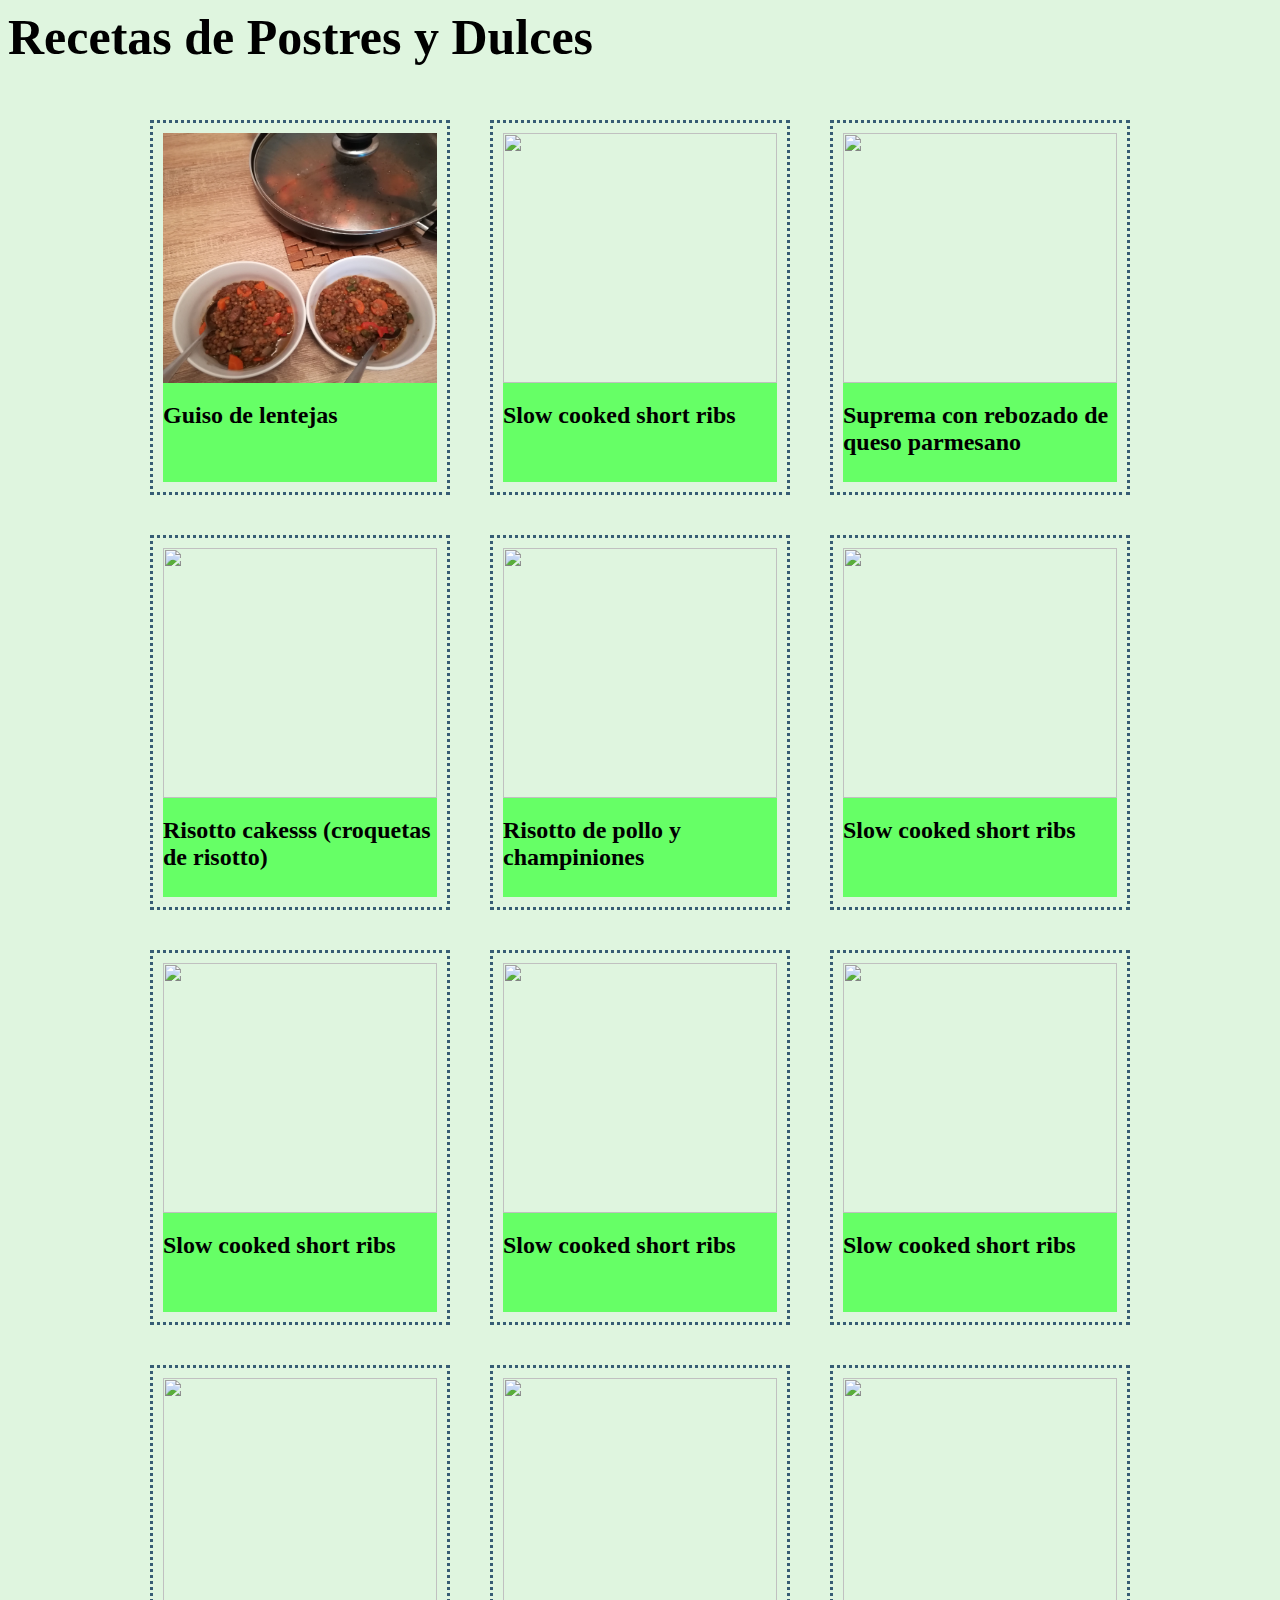
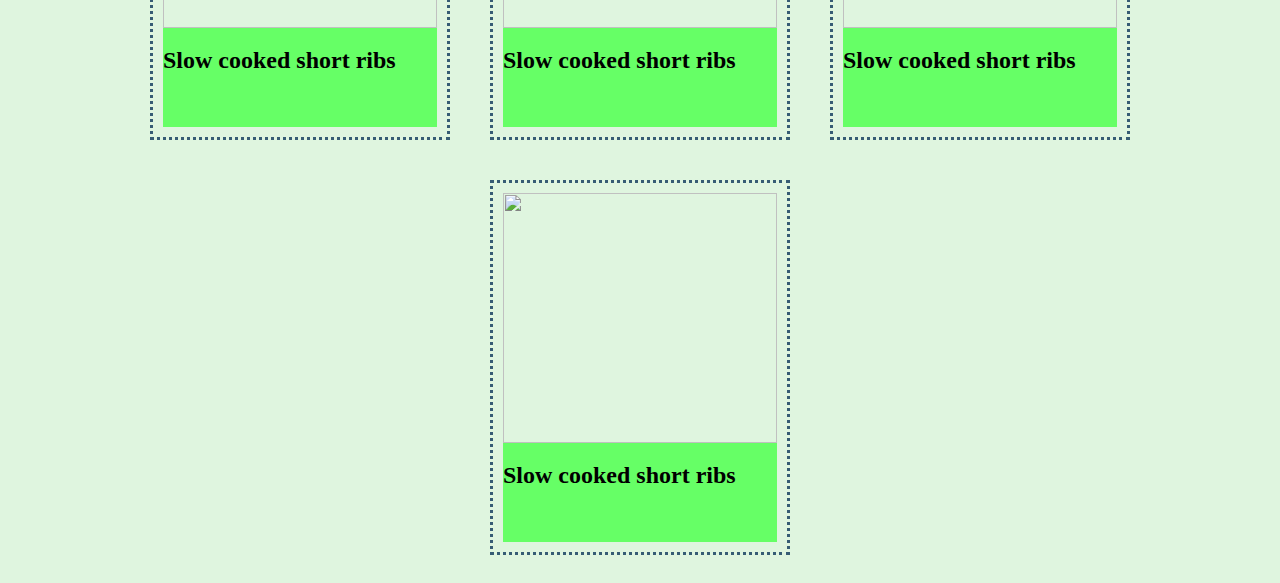
==== categoria-listado-template.html @ 38b561d3 "UPDATES categoria-listado-template" ====
<html>

<head>
    <meta charset="utf-8">
    <title>Recetario - Recetas de Postres y Dulces</title>
    <link rel="stylesheet" type="text/css" href="reset.css" />
    <link rel="stylesheet" type="text/css" href="style.css" />
    <link href="https://fonts.googleapis.com/css?family=Poppins:400,600" rel="stylesheet">
    <link href="https://fonts.googleapis.com/css?family=Work+Sans" rel="stylesheet">
    <script src="https://kit.fontawesome.com/07258a0b4c.js" crossorigin="anonymous"></script>
    <meta name="viewport" content="width=device-width, initial-scale=1.0">
</head>

<body>

    <div class="container">

        <header>
            <h1 class="header"> Recetas de Postres y Dulces<h1>
        </header>

        <main class="flex-grid">
            <div class="col" class="recipe a">
                <img src="./Imagenes/GuisoLentejasP.jpg" />
                <div class="footer-receta">
                    <h2>Guiso de lentejas</h2>
                </div>
            </div>

            <div class="col" class="recipe b">
                <img src="./Braised ShortRibsP.jpg" />
                <div class="footer-receta">
                    <h2>Slow cooked short ribs</h2>
                </div>
            </div>

            <div class="col" class="recipe c">
                <img src="./PolloCrumble ParmesanoP.jpg" />
                <div class="footer-receta">
                    <h2>Suprema con rebozado de queso parmesano</h2> 
                </div>
            </div>

            <div class="col" class="recipe d">
                <img src="./RisottoCakesP.jpg" />
                <div class="footer-receta">
                    <h2>Risotto cakesss (croquetas de risotto)</h2>
                </div>
            </div>

            <div class="col" class="recipe e">
                <img src="./RisottoPolloChampP.jpg" />
                <div class="footer-receta">
                    <h2>Risotto de pollo y champiniones</h2>
                </div>
            </div>

            <div class="col" class="recipe f">
                <img src="./Braised ShortRibsP.jpg" />
                <div class="footer-receta">
                    <h2>Slow cooked short ribs</h2>
                </div>
            </div>

            <div class="col" class="recipe e">
                <img src="./Braised ShortRibsP.jpg" />
                <div class="footer-receta">
                    <h2>Slow cooked short ribs</h2>
                </div>
            </div>

            <div class="col" class="recipe f">
                <img src="./Braised ShortRibsP.jpg" />
                <div class="footer-receta">
                    <h2>Slow cooked short ribs</h2>
                </div>
            </div>

            <div class="col" class="recipe a">
                <img src="./Braised ShortRibsP.jpg" />
                <div class="footer-receta">
                    <h2>Slow cooked short ribs</h2>
                </div>
            </div>

            <div class="col" class="recipe b">
                <img src="./Braised ShortRibsP.jpg" />
                <div class="footer-receta">
                    <h2>Slow cooked short ribs</h2>
                </div>
            </div>

            <div class="col" class="recipe c">
                <img src="./Braised ShortRibsP.jpg" />
                <div class="footer-receta">
                    <h2>Slow cooked short ribs</h2>
                </div>
            </div>

            <div class="col" class="recipe d">
                <img src="./Braised ShortRibsP.jpg" />
                <div class="footer-receta">
                    <h2>Slow cooked short ribs</h2>
                </div>
            </div>

            <div class="col" class="recipe e">
                <img src="./Braised ShortRibsP.jpg" />
                <div class="footer-receta">
                    <h2>Slow cooked short ribs</h2>
                </div>
            </div>
        </main>

        <footer>

        </footer>

    </div>
</body>

</html>
---- style.css ----
:root {
  --main-bg-color:  #dff5df;
  --bg-secondary: #66ff66;
}

* {
  box-sizing: border-box;
}

.container-principal {
  margin: auto;
}

.flex-grid {
  display: block;
  flex-wrap: wrap;
  flex-direction: row;
  justify-content: center;

  /* grid-template-columns: 300px;
    grid-template-rows: 350px;
    grid-gap: 15px;
    margin-top: 44px;
    grid-auto-rows: 350px;
    justify-items: center;
    justify-content: center;
    align-items: stretch;
    align-content: center;
    grid-auto-flow: row;  
    padding: 10px 19px 0px 19px;
    justify-self: stretch; */
}

.flex-grid > div {
  margin: 20px;
  height: 375px;
  width: 300px;
  border-style: dotted;
  border-color: #365c74;
  border-width: 5px;
  padding: 10px;
}

.recipe {
  box-shadow: 0 8px 8px 0 rgba(0, 0, 0, 0.5);
}

img {
  width: 100%;
  height: 250px;
}

.footer-receta {
  background-color: var(--bg-secondary);
  height: calc(100% - 250px);
  display: flex;
  flex-direction: column;
  justify-content: space-between;
}

.nombre-receta {
  font-family: 'Roboto', sans-serif;
  font-size: 16px;
  font-weight: 600;
  letter-spacing: 0.3px;
  text-align: left;
  color: #365c74;
  padding: 10px 0px 0px 10px;
  margin: 0px;
  line-height: 1.4;
}

.fa-clock {
  padding-left: 10px;
  width: 22px;
  height: auto;
  color: #000000;
}

.mins {
  display: inline-block;
  font-family: 'Roboto', sans-serif;
  font-size: 12px;
  font-weight: 500;
  letter-spacing: 0.3px;
  text-align: left;
  color: #4a4a4a;
  position: relative;
  padding-left: 7px;
}

body {background-color: var(--main-bg-color);}


/* For tablets: */
@media only screen and (min-width: 600px) {
}

/* For desktop: */
@media only screen and (min-width: 768px) {
  .flex-grid {
    display: flex;
    flex-wrap: wrap;
    flex-direction: row;
    justify-content: center;

    /* grid-template-columns: repeat(4, 300px);
    grid-template-rows: 350px;
    grid-auto-columns: 300px;
    padding: 10px 19px 0px 19px;
    justify-self: stretch; */
  }

  .flex-grid > div {
    margin: 20px;
    height: 375px;
    width: 300px;
    border-style: dotted;
    border-color: #365c74;
    border-width: 3px;
    padding: 10px;
  }

  h1.header {
    font-size: 50px;
  }

  .footer-receta:hover > h2 {
    font-size: 18px;
  }

  .footer-receta:hover {
    background-color: #b1ffde;
  }
}
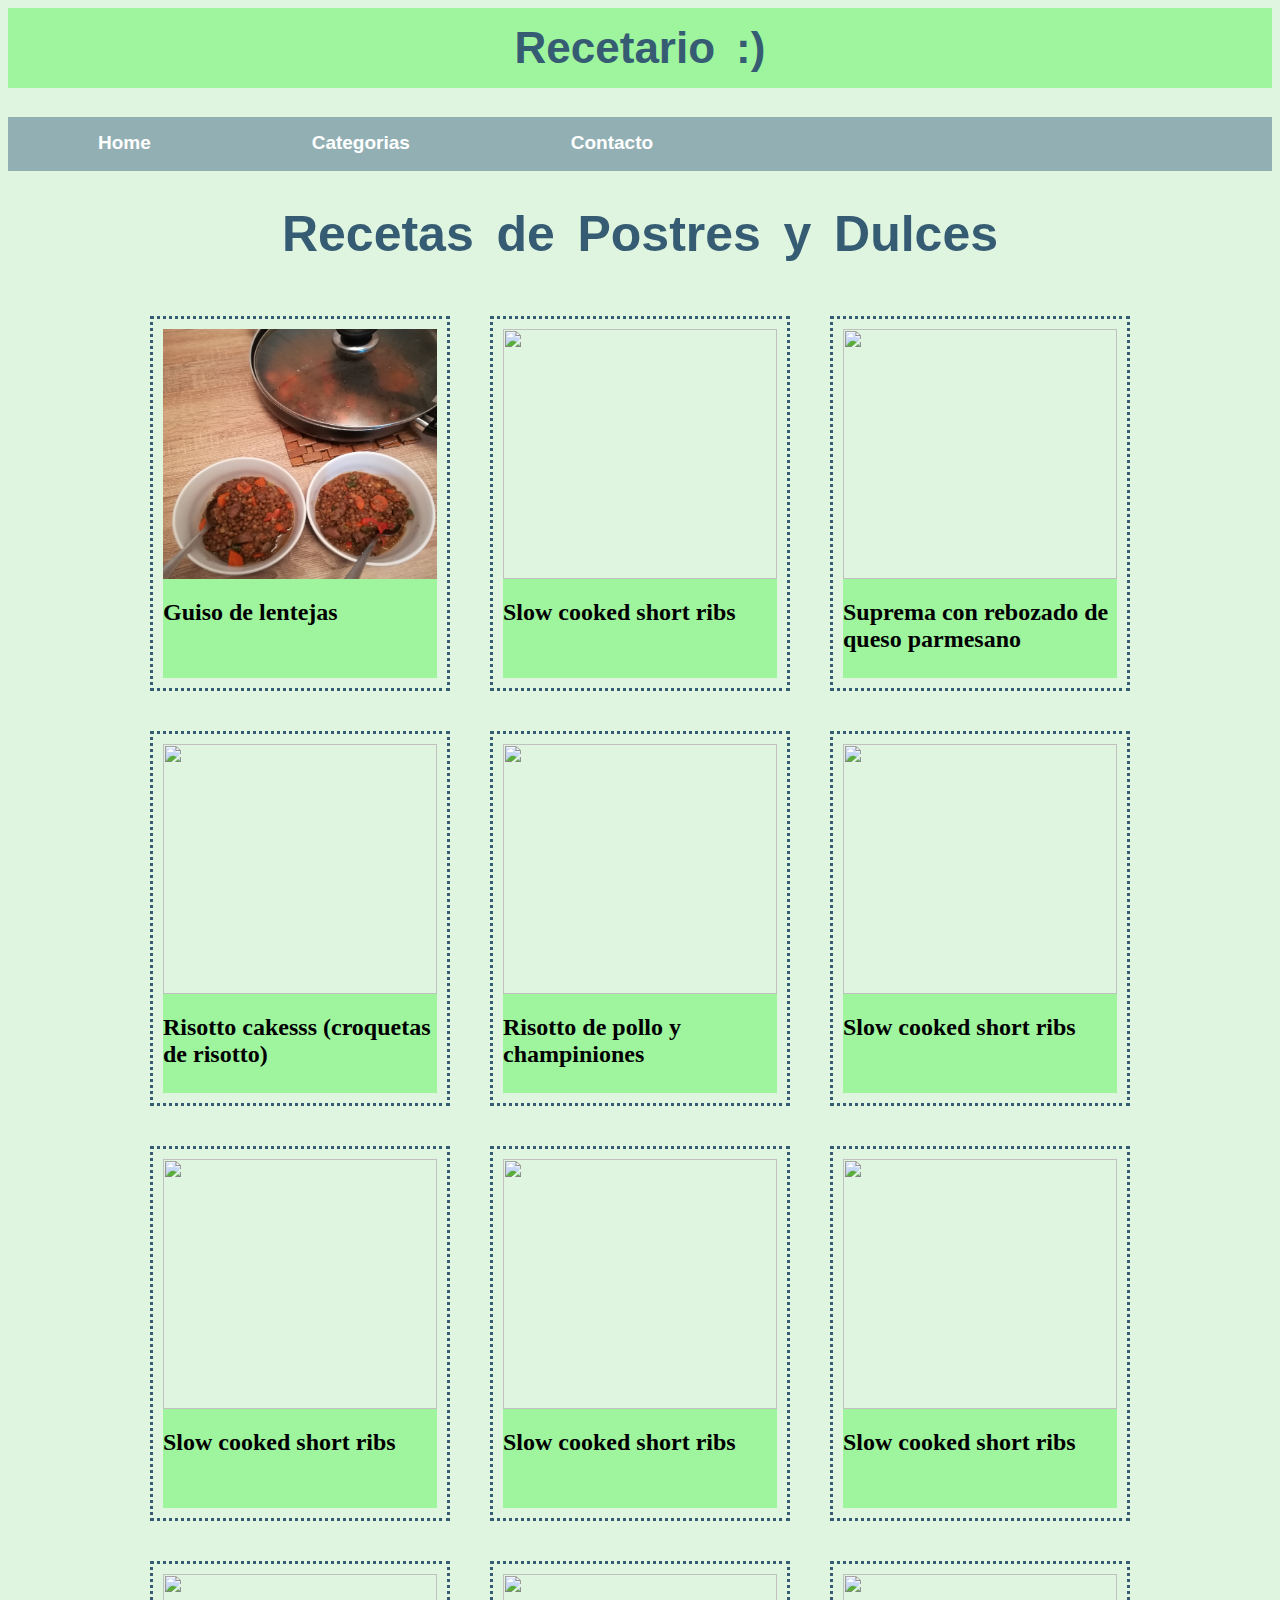
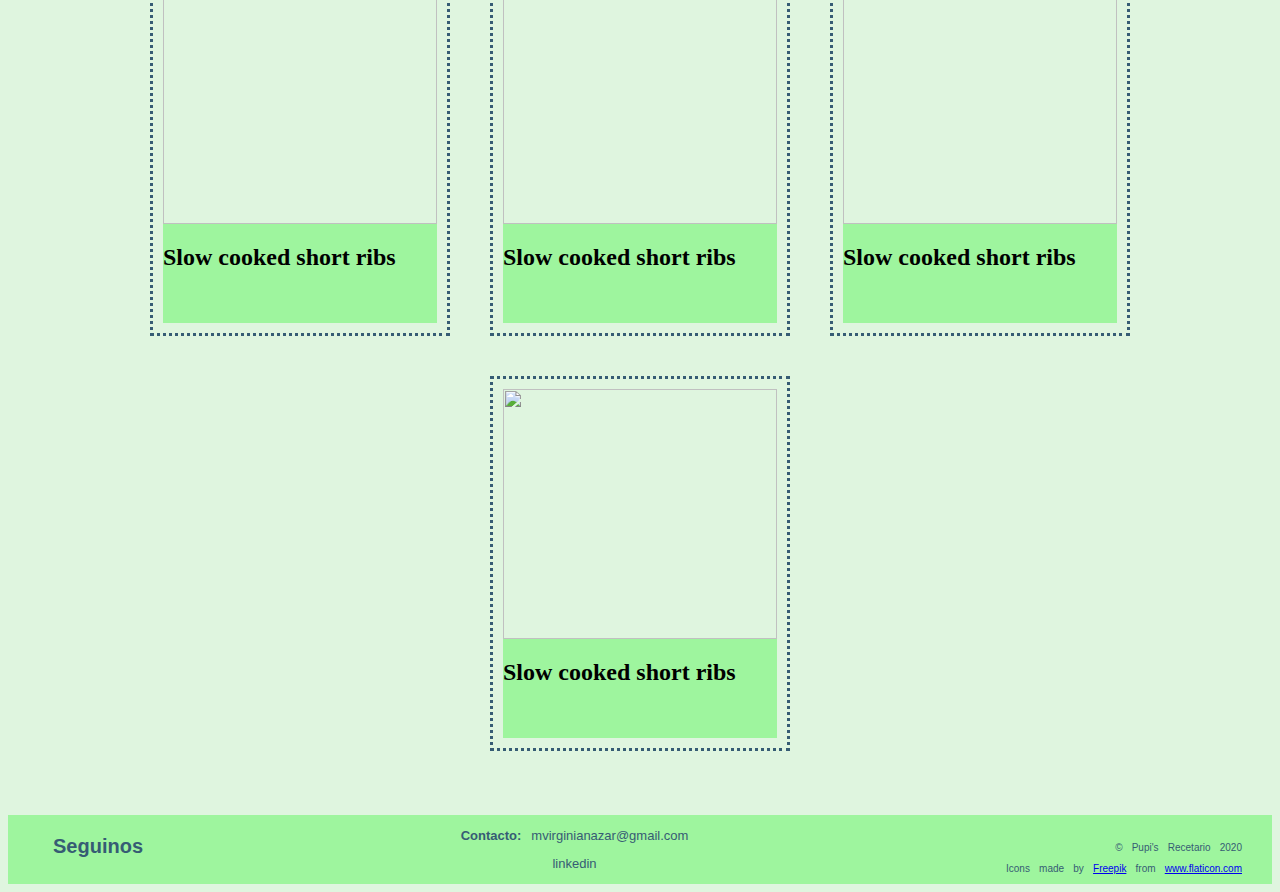
==== commit 74dbd561: "agregar header+footer a categoria-listado-template.html" ====
--- a/categoria-listado-template.html
+++ b/categoria-listado-template.html
@@ -5,6 +5,8 @@
     <title>Recetario - Recetas de Postres y Dulces</title>
     <link rel="stylesheet" type="text/css" href="reset.css" />
     <link rel="stylesheet" type="text/css" href="style.css" />
+    <link rel="stylesheet" type="text/css" href="Footer.css" />
+    <link rel="stylesheet" type="text/css" href="header.css" />
     <link href="https://fonts.googleapis.com/css?family=Poppins:400,600" rel="stylesheet">
     <link href="https://fonts.googleapis.com/css?family=Work+Sans" rel="stylesheet">
     <script src="https://kit.fontawesome.com/07258a0b4c.js" crossorigin="anonymous"></script>
@@ -13,8 +15,41 @@
 
 <body>
 
+    <header>
+        <h1 class="header-title">Recetario :)<h1>
+                <nav>
+                    <ul class="menu">
+                        <li class="main-menu-entry"><a href="./Index.html">Home</a></li>
+                        <li class="categorias-menu main-menu-entry">
+                            <a href="">Categorias</a>
+                            <ul class="listado-categorias">
+                                <li class="categoria-nombre"><a href="./categoria-listado-template.html"><img class="icono" src="./184499-food/png/cupcake.png"/>Postres y dulces</a></li>
+                                <li class="categoria-nombre"><a href="./categoria-listado-template.html"><img class="icono" src="./184499-food/png/bread.png"/>Panes y masas</a></li>
+                                <li class="categoria-nombre"><a href="./categoria-listado-template.html"><img class="icono" src="./184499-food/png/pasta.png" />Pastas</a></li>
+                                <li class="categoria-nombre"><a href="./categoria-listado-template.html"><img class="icono" src="./184499-food/png/soya.png" />Salsas</a></li>
+                                <li class="categoria-nombre"><a href="./categoria-listado-template.html"><img class="icono" src="./184499-food/png/prawn.png" />Pescados y Mariscos</a></li>
+                                <li class="categoria-nombre"><a href="./categoria-listado-template.html"><img class="icono" src="./184499-food/png/chicken-leg.png" />Pollo</a></li>
+                                <li class="categoria-nombre"><a href="./categoria-listado-template.html"><img class="icono" src="./184499-food/png/steak.png" />Carnes rojas</a></li>
+                                <li class="categoria-nombre"><a href="./categoria-listado-template.html"><img class="icono" src="./184499-food/png/bell-pepper.png" />Verduras</a></li>
+                                <li class="categoria-nombre"><a href="./categoria-listado-template.html"><img class="icono" src="./184499-food/png/rice.png" />Arroces y cereales</a></li>
+                                <li class="categoria-nombre"><a href="./categoria-listado-template.html"><img class="icono" src="./184499-food/png/soup.png" />Sopas, guisos y legumbres</a></li>
+                                <li class="categoria-nombre"><a href="./categoria-listado-template.html"><img class="icono" src="./184499-food/png/salad.png" />Ensaladas</a></li>
+                                <li class="categoria-nombre"><a href="./categoria-listado-template.html"><img class="icono" src="./184499-food/png/onion-rings.png" />Guarniciones</a></li>
+                                <li class="categoria-nombre"><a href="./categoria-listado-template.html"><img class="icono" src="./184499-food/png/fried-egg.png" />Huevos</a></li>
+                                <li class="categoria-nombre"><a href="./categoria-listado-template.html"><img class="icono" src="./184499-food/png/pie.png" />Tartas, Empanadas y sandwiches</a></li>
+                                <li class="categoria-nombre"><a href="./categoria-listado-template.html"><img class="icono" src="./184499-food/png/brochette.png" />Entradas y canapes</a></li>
+                                <li class="categoria-nombre"><a href="./categoria-listado-template.html"><img class="icono" src="./184499-food/png/pancakes.png" />Desayunos / Meriendas</a></li>
+                                <li class="categoria-nombre"><a href="./categoria-listado-template.html"><img class="icono" src="./184499-food/png/gingerbread-man.png" />Celiacos</a></li>
+                                <li class="categoria-nombre"><a href="./categoria-listado-template.html"><img class="icono" src="./184499-food/png/drink.png" />Bebidas y cocteles</a></li>
+                            </ul>
+                        </li>
+                        <li class="main-menu-entry"><a href="#contact">Contacto</a></li>
+                    </ul>
+                </nav>
+    </header>
+
+
     <div class="container">
-
         <header>
             <h1 class="header"> Recetas de Postres y Dulces<h1>
         </header>
@@ -111,12 +146,31 @@
                 </div>
             </div>
         </main>
+    </div>
 
-        <footer>
+    <footer>
+        <!-- redes sociales -->
+        <div class="follow-us">
+            <p><strong>Seguinos</strong></p>
+            <i class="fab fa-instagram-square" onclick="showAlertInstagram()"></i>
+        </div>
 
-        </footer>
+        <!-- contacto -->
+        <div id="contact" class="contact">
+            <p><strong>Contacto:</strong> mvirginianazar@gmail.com</p>
+            <p><i class="fab fa-linkedin" onclick="showAlertLinkedin()"></i> linkedin</p>
+        </div>
 
-    </div>
+        <!-- copyright -->
+        <div class="copyright">
+            <p>© Pupi's Recetario 2020</p>
+            <div>Icons made by <a href="https://www.flaticon.com/authors/freepik" title="Freepik">Freepik</a> from
+                <a href="https://www.flaticon.com/" title="Flaticon">www.flaticon.com</a></div>
+        </div>
+    </footer>
+
 </body>
 
+<script src="./index.js"></script>
+
 </html>--- a/style.css
+++ b/style.css
@@ -1,6 +1,6 @@
 :root {
   --main-bg-color:  #dff5df;
-  --bg-secondary: #66ff66;
+  --bg-secondary: #9ef59e;
 }
 
 * {
--- a/Footer.css
+++ b/Footer.css
@@ -0,0 +1,42 @@
+footer {
+    margin-top: 44px;
+    font-family: 'Roboto', sans-serif;
+    color: #365c74;
+    background-color: var(--bg-secondary);  
+    word-spacing: 0.4em;
+    text-align: center;
+    display: flex;
+    justify-content: space-between;
+  }
+  
+  
+
+
+  .copyright {
+    font-size: 10px;
+    text-align: right;
+    padding-right: 30px;
+    padding-bottom: 10px;
+    align-self: flex-end;
+
+  }
+
+  .follow-us {
+    font-size: 20px;
+    text-align: left;
+    margin-left: 45px;
+  }
+
+  .contact {
+    font-size: 13px;
+  }
+
+  .fa-linkedin {
+    font-size: 15px;
+  }
+
+  .fa-instagram-square {
+    font-size: 60px;
+    margin-left: 15px;
+    margin-bottom: 30px;
+  }--- a/header.css
+++ b/header.css
@@ -0,0 +1,100 @@
+header  {
+  font-family: 'Roboto', sans-serif;
+  color: #365c74;
+  word-spacing: 0.4em;
+  text-align: center;
+  font-size: 22px;
+}
+
+.header-title {
+  background-color: 	var(--bg-secondary); 
+  padding-top: 15px;
+  padding-bottom: 15px;
+  margin: 0px;
+}
+
+ul {
+  list-style: none;
+}
+
+.menu {
+  display: flex;
+  justify-content: start;
+  height: 54px;
+  overflow: visible;
+  z-index: 1;
+  position: relative;
+  background-color: #92afb4;
+  margin: 0px;
+}
+
+.main-menu-entry {
+  margin-right: 10px;
+  margin-left: 10px;
+  font-size: 19px;
+}
+
+.categorias-menu {
+  width: 300px;
+}
+
+.listado-categorias {
+  display: flex;
+  justify-content: start;
+  font-size: 12px;
+  color: #92afb4;
+}
+
+.categoria-nombre {
+  padding-bottom: 4px;
+}
+
+.icono {
+  width: 30px;
+  height: 25px;
+  padding-right: 15px;
+}
+
+
+/* esto es de prueba para el menu */
+
+.menu li > a {
+  background-color: #92afb4;
+  color: white;
+  display: block;
+  text-decoration: none;
+  min-width: 100px;
+  padding-top: 15px;
+  padding-bottom: 15px;;
+  padding-left: 40px;
+  padding-right: 40px;
+}
+
+
+.menu li > a:hover {
+  color: #000;
+  background-color: #e07676;
+}
+.menu > li {
+  float: left;
+  text-align: center;
+}
+.menu > li > ul {
+  display: none;
+  background-color: white;
+}
+.menu > li:hover > ul {
+  display: block;
+  text-align: left;
+}
+
+ul.listado-categorias {
+  padding: 0px 0px 0px 0px;
+}
+
+
+
+
+
+
+
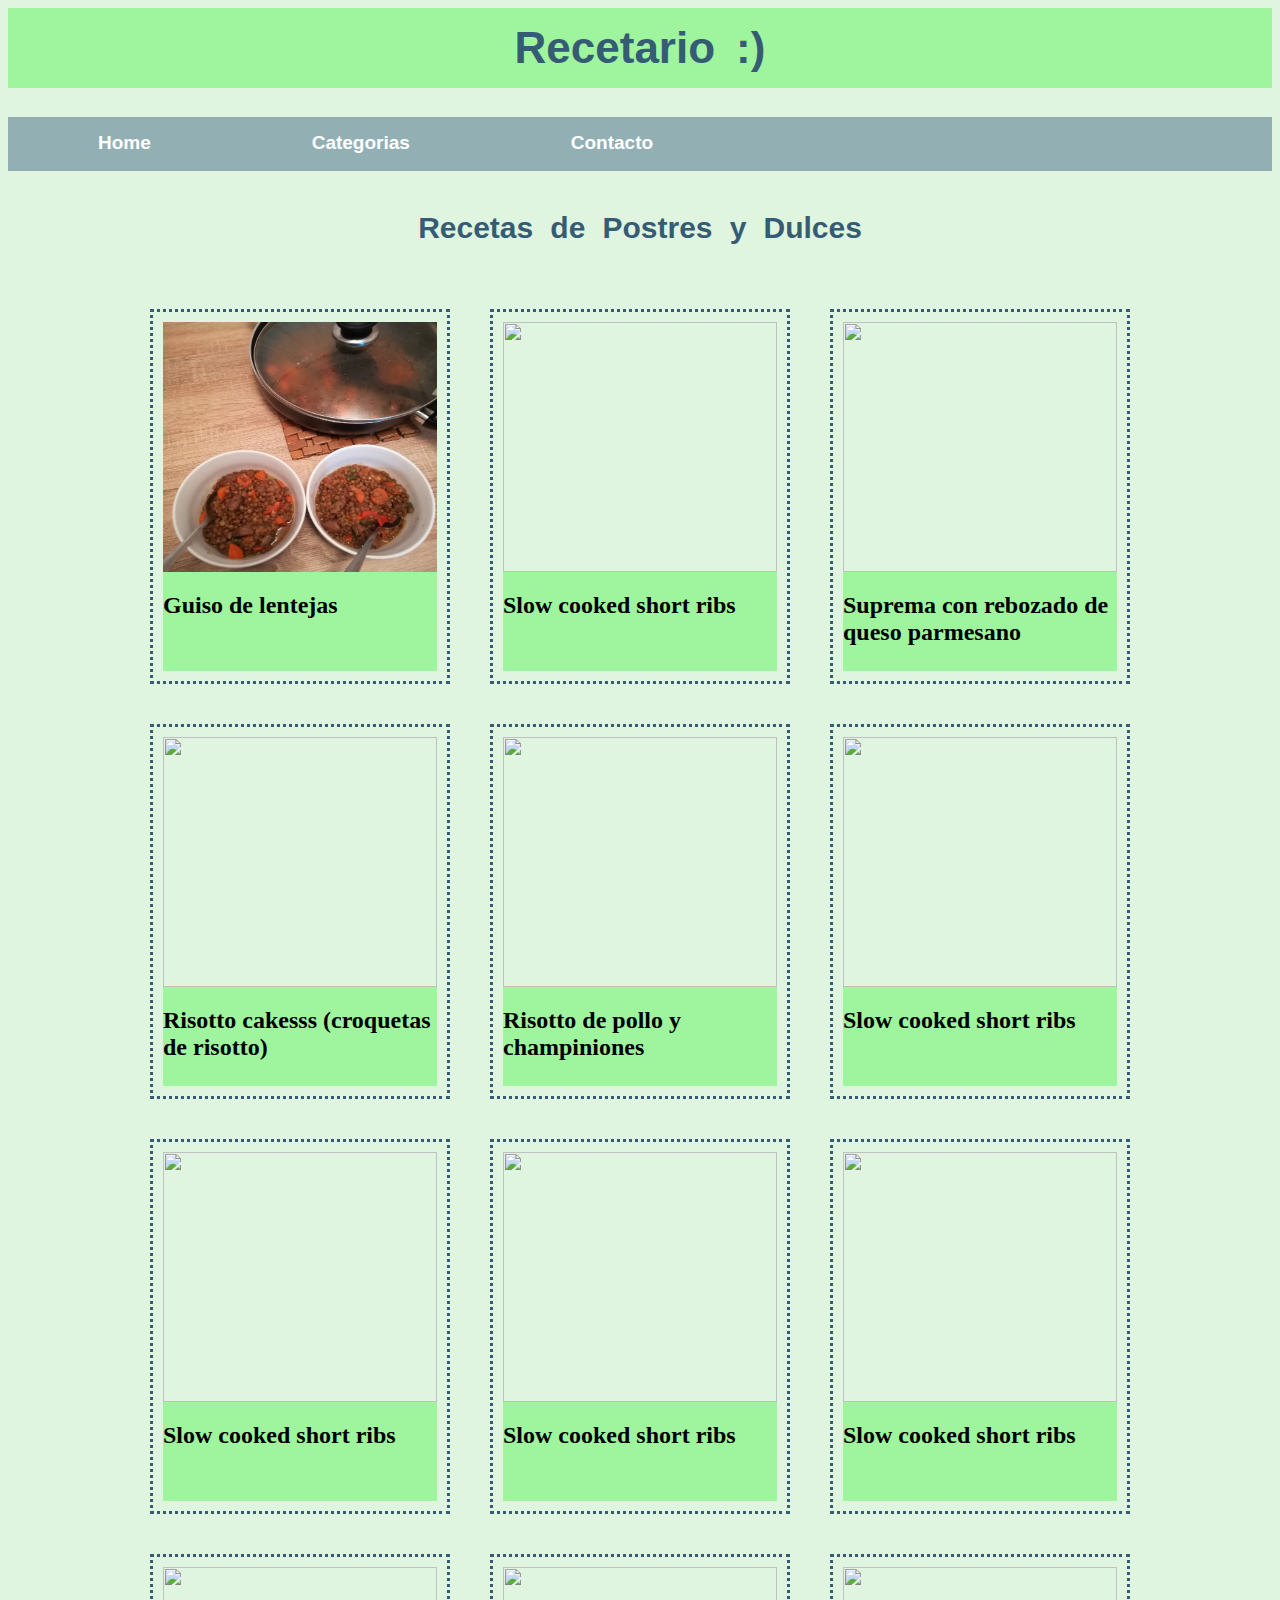
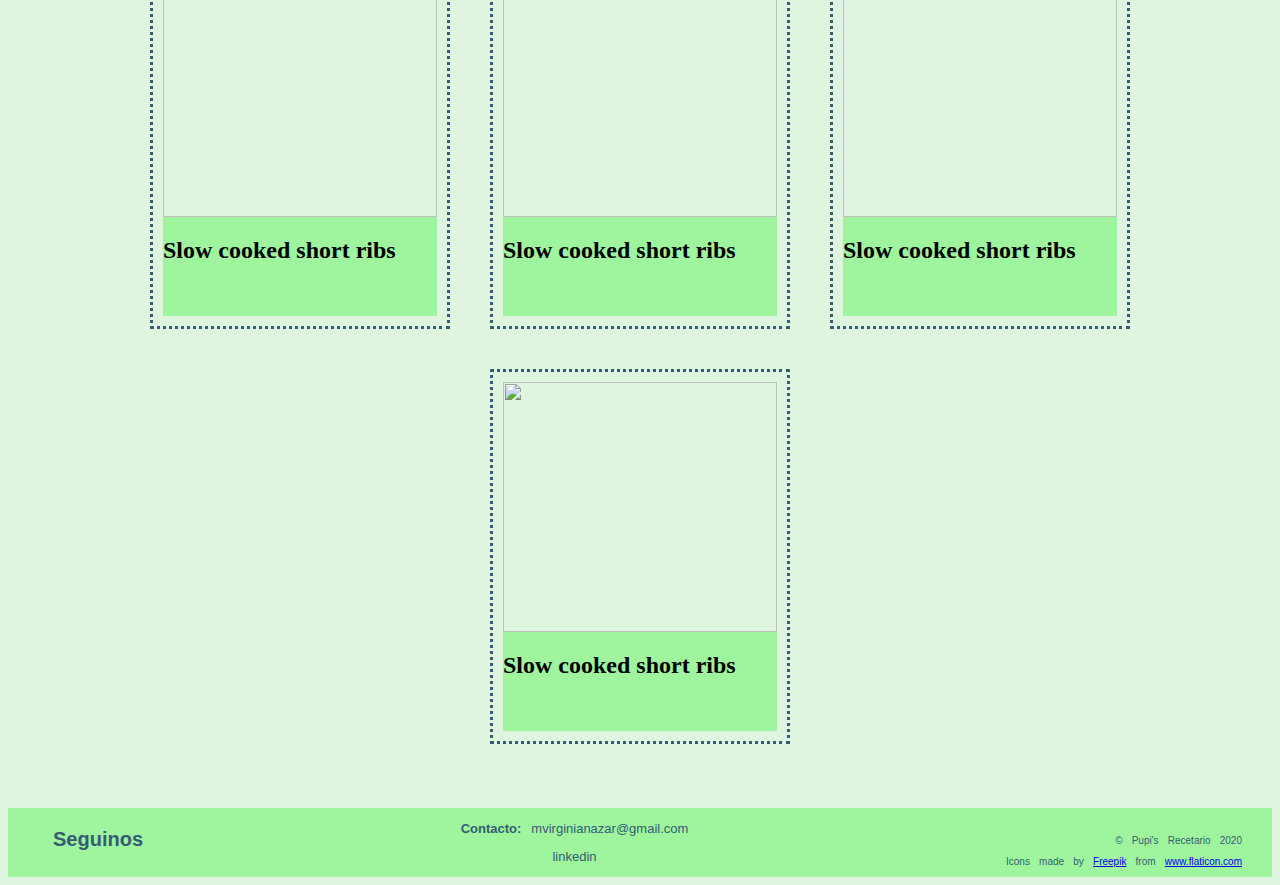
==== commit c0e967f9: "customizar titulo en categoria.listado.template.html" ====
--- a/categoria-listado-template.html
+++ b/categoria-listado-template.html
@@ -51,7 +51,7 @@
 
     <div class="container">
         <header>
-            <h1 class="header"> Recetas de Postres y Dulces<h1>
+            <h1 class="header-categoria"> Recetas de Postres y Dulces<h1>
         </header>
 
         <main class="flex-grid">
--- a/header.css
+++ b/header.css
@@ -12,6 +12,14 @@
   padding-bottom: 15px;
   margin: 0px;
 }
+
+.header-categoria {
+  padding-top: 10px;
+  padding-bottom: 15px;
+  margin: 0px;
+  font-size: 30px;
+}
+
 
 ul {
   list-style: none;
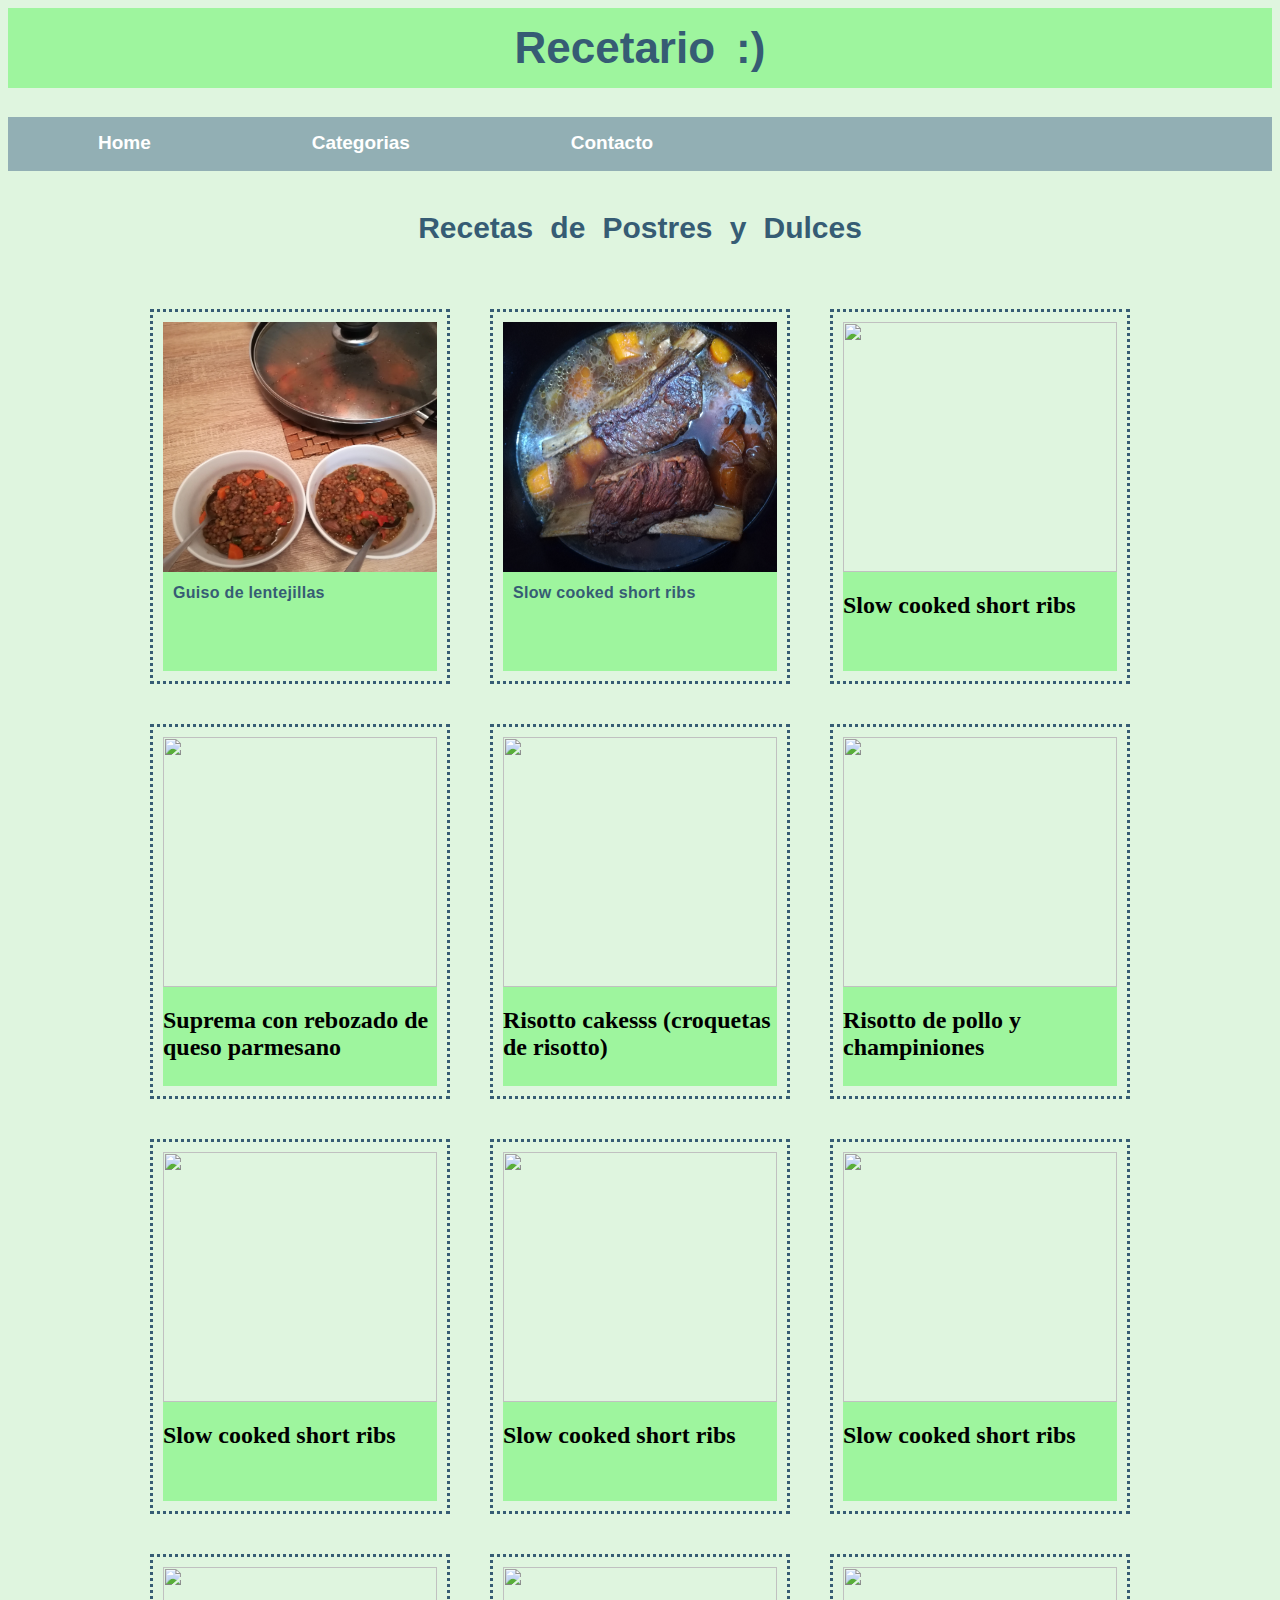
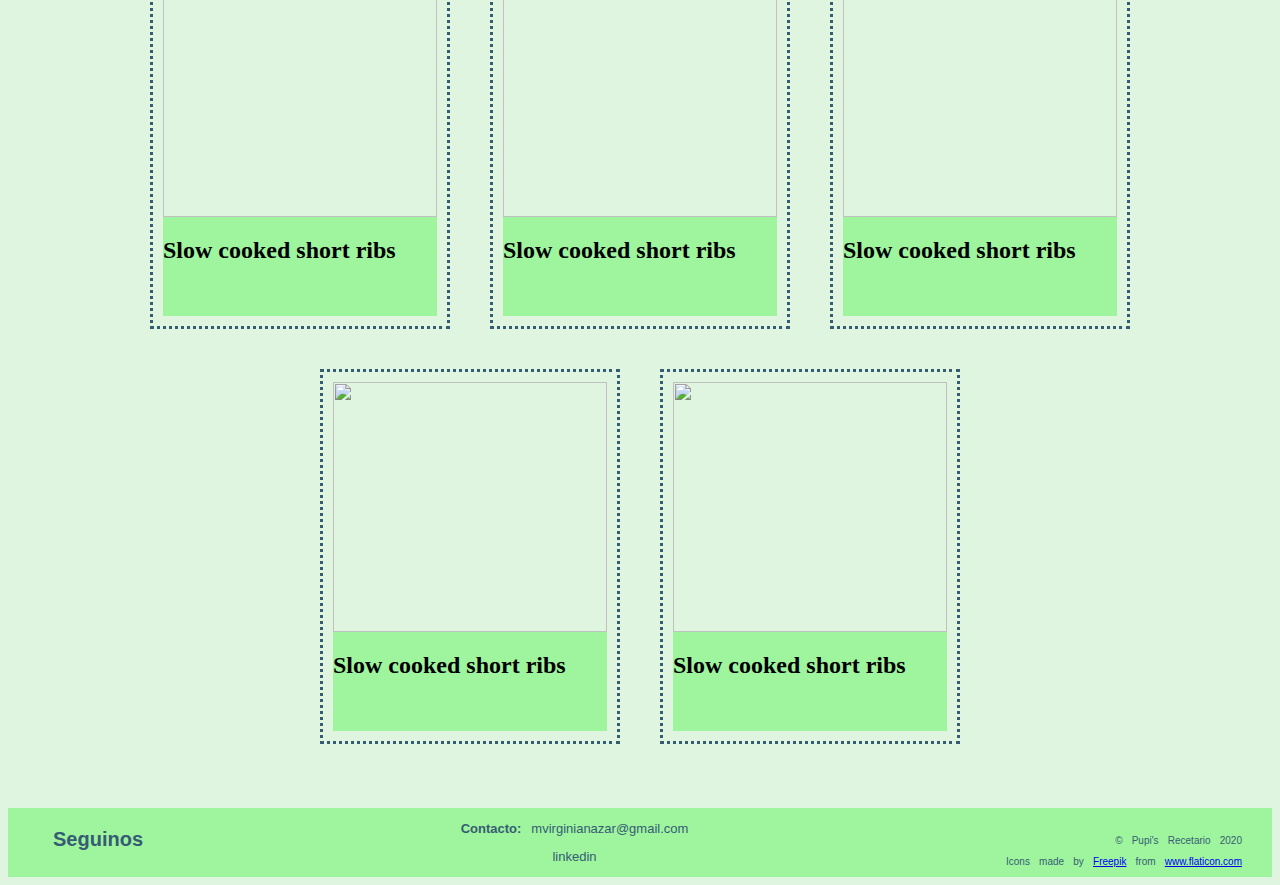
==== commit a6addb24: "lo ultimo que faltaba para la navigation" ====
--- a/categoria-listado-template.html
+++ b/categoria-listado-template.html
@@ -55,10 +55,19 @@
         </header>
 
         <main class="flex-grid">
-            <div class="col" class="recipe a">
+            <div class="col" class="recipe a" 
+            onclick="onRecipeClicked('guisoDeLenteja')">
                 <img src="./Imagenes/GuisoLentejasP.jpg" />
                 <div class="footer-receta">
-                    <h2>Guiso de lentejas</h2>
+                    <h2 class="nombre-receta">Guiso de lentejillas</h2>
+                </div>
+            </div>
+
+            <div class="col" class="recipe b"
+            onclick="onRecipeClicked('shortRibs')">
+                <img src="./Imagenes/Braised ShortRibsP.jpg" />
+                <div class="footer-receta">
+                    <h2 class="nombre-receta">Slow cooked short ribs</h2>
                 </div>
             </div>
 
--- a/style.css
+++ b/style.css
@@ -77,17 +77,7 @@
   color: #000000;
 }
 
-.mins {
-  display: inline-block;
-  font-family: 'Roboto', sans-serif;
-  font-size: 12px;
-  font-weight: 500;
-  letter-spacing: 0.3px;
-  text-align: left;
-  color: #4a4a4a;
-  position: relative;
-  padding-left: 7px;
-}
+
 
 body {background-color: var(--main-bg-color);}
 
